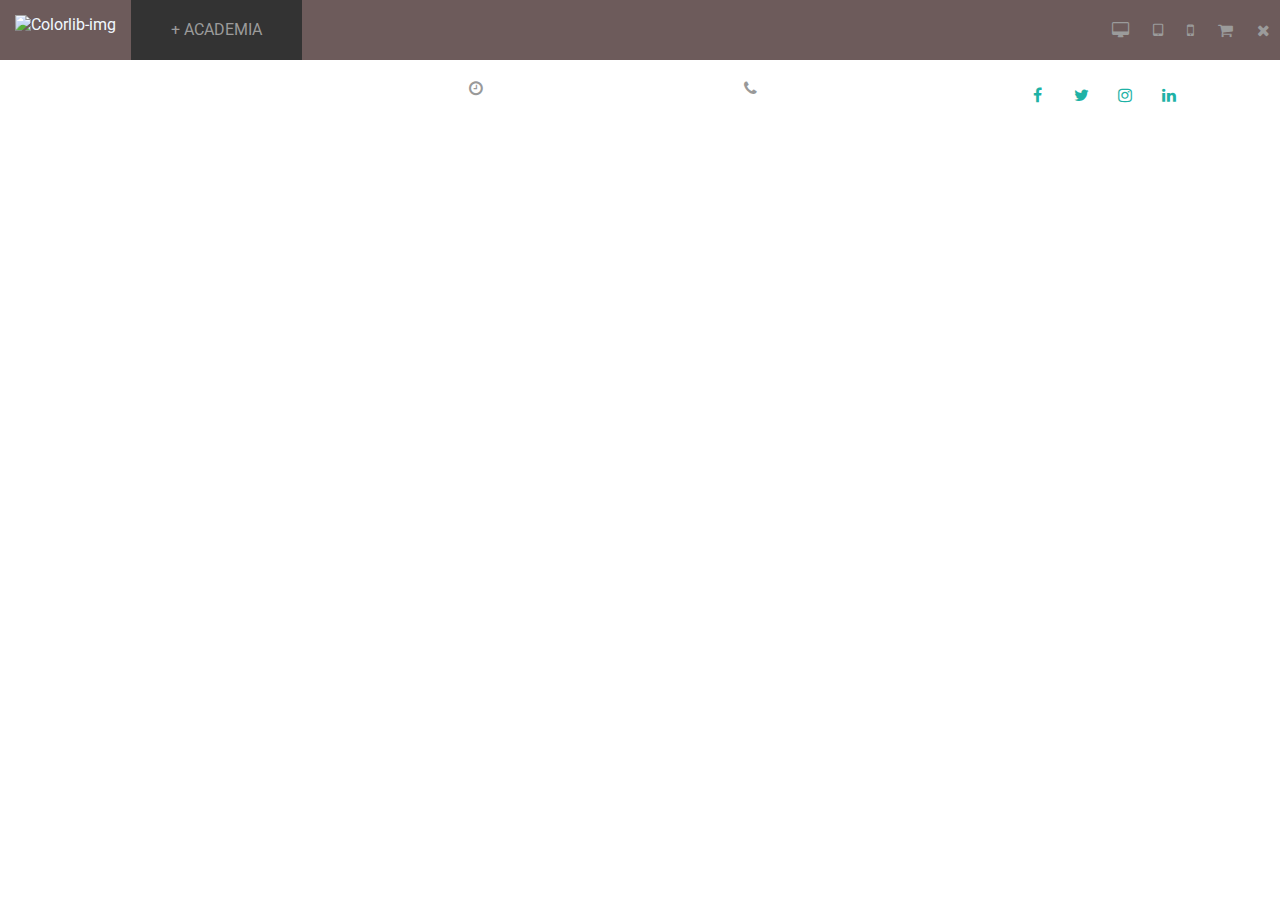
==== academia_website/index.html @ 3067088f "..." ====
<!DOCTYPE html>
<html lang="en">
<head>
    <meta charset="UTF-8">
    <meta name="viewport" content="width=device-width, initial-scale=1.0">
    <title>Academia Website</title>
    <link rel="stylesheet" href="style.css">
    <link rel="stylesheet" href="https://cdnjs.cloudflare.com/ajax/libs/font-awesome/4.7.0/css/font-awesome.min.css">
</head>
<body>
    <nav id="first-navbar">
        <div class="first-tab">
                <img src="https://colorlib.com/wp/wp-content/uploads/sites/2/colorlib-logo-top.png.webp"   height="30px" width="auto"  alt="Colorlib-img">
                <div class="second-tab"> <a href="">+ academia</a></div>
        </div>
        <div class="icons">
            <a href=""><i class="fa fa-desktop"></i></a>
            <a href=""><i class="fa fa-tablet"></i></a>
            <a href=""><i class="fa fa-mobile-phone"></i></a>
            <a href=""><i class="fa fa-shopping-cart"></i></a>
            <a href=""><i class="fa fa-remove"></i></a>
       
        </div>
    </nav>
    <div id="most-parent">
        <div class="child1">
            <p>ACADEMIA</p>    
            <p>ONLINE EDUCATION & LEARNING</p>
        </div>
        <div class="child2">
            
                <li class="fa fa-clock-o"></li>
            
            <div class="time-text">
                <p>Monday - Friday</p>
                <strong>8:00AM-8:00PM</strong>
            </div>
        </div>
        <div class="child3">  
            <li class="fa fa-phone"></li> 
            <div class="time-text">
                <p>Monday - Friday</p>
                <strong>8:00AM-8:00PM</strong>
            </div>
        </div>
        <div class="child4">
            <i class="fa fa-facebook"></i>
                <i class="fa fa-twitter"></i>
                <i class="fa fa-instagram"></i>
                <i class="fa fa-linkedin"></i>
        </div>
    </div>

  
</body>
</html>
---- academia_website/style.css ----
@import url('https://fonts.googleapis.com/css2?family=Poppins:wght@200;300;900&family=Roboto:wght@300&display=swap');
*{
    padding: 0px;
    margin: 0px;
}

body{
    font-family: "Roboto", Arial, sans-serif;
    /* background: #f8f8f8; */
    font-size: 16px;
    font-weight: 400;
    color: #999999;
}

#first-navbar
{
    display: flex;
    background-color: #6d5b5b;
    justify-content: space-between;
}

.first-tab 
{
    display: flex;
}

.first-tab img
{
    margin: 15px;
    color: aliceblue;
}

.second-tab
{
    background:  #333;
    font-size: 16px;
    font-weight: 400;
    line-height: 50px;
    padding: 5px 40px 5px 40px;
    text-transform: uppercase;
}

.second-tab a
{
    color: #9B9B9B;
    text-decoration: none;
}

#first-navbar .icons a i{
  color: #9B9B9B;
  padding: 10px;
}


#first-navbar .icons a i:hover{

    cursor: pointer;
    background-color: greenyellow;
    color: white;
  }
  
#first-navbar
{
    align-items: center;
}

#most-parent
{
    display: flex;
    justify-content: space-around;
    background-image: url("https://preview.colorlib.com/theme/academia/images/bg_1.jpg.webp");
    padding: 20PX;
}


.child1 p:first-child
{
    font-weight: 800;
    font-size: 30px;
}


.child1 p:first-child:hover
{
  
color: rgb(30, 178, 166);
}


.child1
{
    color: white;
    
}

.child2
{
    display: flex;
    
}
/* 
.child2  i
{
    color: #fff;
    font-size: 38px;
    line-height: 1;
} */


.child3
{
    display: flex;
}

/* 
.child3 i
{
    color: #fff;
    font-size: 38px;
    line-height: 1;
} */

.time-text
{
    color: #fff;
    line-height: 1.8;
   
}

.child4 i
{
  height: 30px;
  width: 30px;
  border-radius: 50%;
  color: rgb(30, 178, 166) ;
  background: rgba(255, 255, 255, 0.2);
  text-align: center;   /*vertically center */
  padding-top: 7px;
  margin: 0px 5px;
}
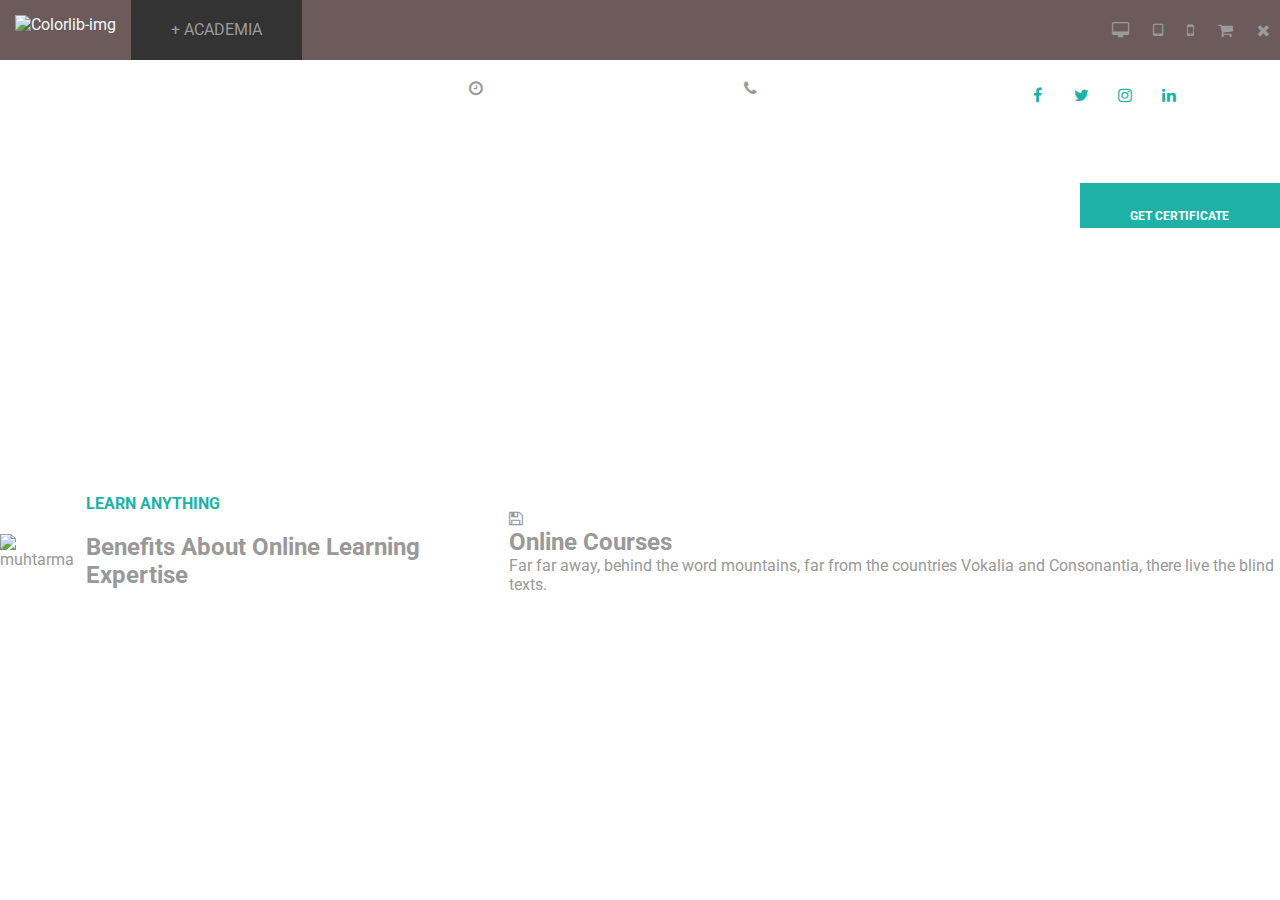
==== commit f53bb206: "....." ====
--- a/academia_website/index.html
+++ b/academia_website/index.html
@@ -8,6 +8,7 @@
     <link rel="stylesheet" href="https://cdnjs.cloudflare.com/ajax/libs/font-awesome/4.7.0/css/font-awesome.min.css">
 </head>
 <body>
+    
     <nav id="first-navbar">
         <div class="first-tab">
                 <img src="https://colorlib.com/wp/wp-content/uploads/sites/2/colorlib-logo-top.png.webp"   height="30px" width="auto"  alt="Colorlib-img">
@@ -22,6 +23,7 @@
        
         </div>
     </nav>
+    <header id="for-bg-image">
     <div id="most-parent">
         <div class="child1">
             <p>ACADEMIA</p>    
@@ -51,6 +53,49 @@
         </div>
     </div>
 
+    <nav id="main-navbar">
+        <i>Home</i>
+        <i>All courses</i>
+        <i>About</i>
+        <i>Team</i>
+        <i>Pricing</i>
+        <i>journal</i>
+        <i>Contact</i>
+         <div class="get-started-button">
+            <h5>GET CERTIFICATE</h5>
+         </div>
+    </nav>
+
+    <div class="hero-section">
+       <span> WELCOME TO ACADEMIA</span>
+       <h1>Best Online Education Expertise</h1>
+       <p>Far far away, behind the word mountains, far from the countries Vokalia and Consonantia, there live the blind texts.</p>
+    </div>
+</header>
+<main id="main-section">
+    <div class="image">
+       <img src="	https://preview.colorlib.com/theme/academia/images/about.jpg" width="100%" height="550px"  alt="muhtarma">
+    </div>
+    <div id="content">
+      <div>
+      <span class="subheading">
+        LEARN ANYTHING
+      </span>
+      <h2 class="mb-2">
+        Benefits About Online Learning Expertise
+      </h2>
+      </div>
+      </div>
+         <div class="icon">
+         <li class="fa fa-floppy-o"></li>
+         <div class="text">
+         <h2>Online Courses</h2>
+         <p>Far far away, behind the word mountains, far from the countries Vokalia and Consonantia, there live the blind texts.</p>
+      </div>
+    </div>
+</main>
+
+
   
 </body>
 </html>--- a/academia_website/style.css
+++ b/academia_website/style.css
@@ -3,13 +3,14 @@
 *{
     padding: 0px;
     margin: 0px;
+    box-sizing: border-box;
 }
 
 body{
     font-family: "Roboto", Arial, sans-serif;
     /* background: #f8f8f8; */
     font-size: 16px;
-    font-weight: 400;
+    /* font-weight: 400; */
     color: #999999;
 }
 
@@ -39,6 +40,7 @@
     line-height: 50px;
     padding: 5px 40px 5px 40px;
     text-transform: uppercase;
+    font-family: "Roboto", Arial, sans-serif;
 }
 
 .second-tab a
@@ -65,12 +67,17 @@
     align-items: center;
 }
 
+#for-bg-image
+{
+    background-image: url("https://preview.colorlib.com/theme/academia/images/bg_1.jpg.webp");
+}
+
 #most-parent
 {
     display: flex;
     justify-content: space-around;
-    background-image: url("https://preview.colorlib.com/theme/academia/images/bg_1.jpg.webp");
     padding: 20PX;
+    font-family: "Roboto", Arial, sans-serif;
 }
 
 
@@ -83,8 +90,7 @@
 
 .child1 p:first-child:hover
 {
-  
-color: rgb(30, 178, 166);
+   color: rgb(30, 178, 166);
 }
 
 
@@ -113,13 +119,13 @@
     display: flex;
 }
 
-/* 
-.child3 i
-{
-    color: #fff;
-    font-size: 38px;
+
+#most-parent .child3 i
+{
+    color: #fff;
+    font-size: 100px;
     line-height: 1;
-} */
+}
 
 .time-text
 {
@@ -140,3 +146,103 @@
   margin: 0px 5px;
 }
 
+#main-navbar
+{
+    padding: 25px 0px 0px 15px;
+    display: flex;
+    /* padding-top: 25px; */
+    background: rgba(255, 255, 255, 0.2);
+    height: 70px;
+    justify-content: space-between;
+    text-align: center;
+    color: #fff;
+    font-family: "Roboto", Arial, sans-serif; 
+    font-size: 15px;
+    font-weight: 500;  
+}
+
+#main-navbar i:hover
+{
+    color:   rgb(30, 178, 166);
+}
+
+.get-started-button
+{
+    width: 200px;
+    background-color:  rgb(30, 178, 166);
+    padding-top: 25px;
+   
+}
+
+.hero-section
+{
+    padding: 90px 300px 90px 30px;
+}
+
+.hero-section span
+{
+    text-transform: uppercase;
+    font-weight: 700;
+    color: rgba(255, 255, 255, 0.7);
+    font-size: 14px;
+    display: inline-block;
+    letter-spacing: 2px;
+    /* margin-bottom: 5px; */
+    position: relative;
+    z-index: 0;
+}
+
+.hero-section h1
+{
+    font-weight: 600;
+    color: #fff;
+    font-size: 40px;
+    line-height: 1.2;
+}
+
+.hero-section p
+{
+    color: #fff;
+}
+
+#main-section
+{
+    display: flex;
+    justify-content: space-between;
+    align-items: center;
+}
+
+#main-section .image
+{
+    background-size: cover;
+    background-repeat: no-repeat;
+    background-position: center center;
+   
+}
+
+ 
+#main-section .subheading
+{
+   
+    font-size: 16px;
+    margin-bottom: 5px;
+    color: #1eb2a6;
+    font-weight: 700;
+    text-transform: uppercase;
+} 
+
+.mb-2 
+{
+    
+    font-size: 1.5em;
+    margin-block-start: 0.83em;
+    margin-block-end: 0.83em;
+    /* margin-inline-start: 0px;
+    margin-inline-end: 0px; */
+    font-weight: bold;
+}
+
+#content
+{
+    flex-direction: column;
+}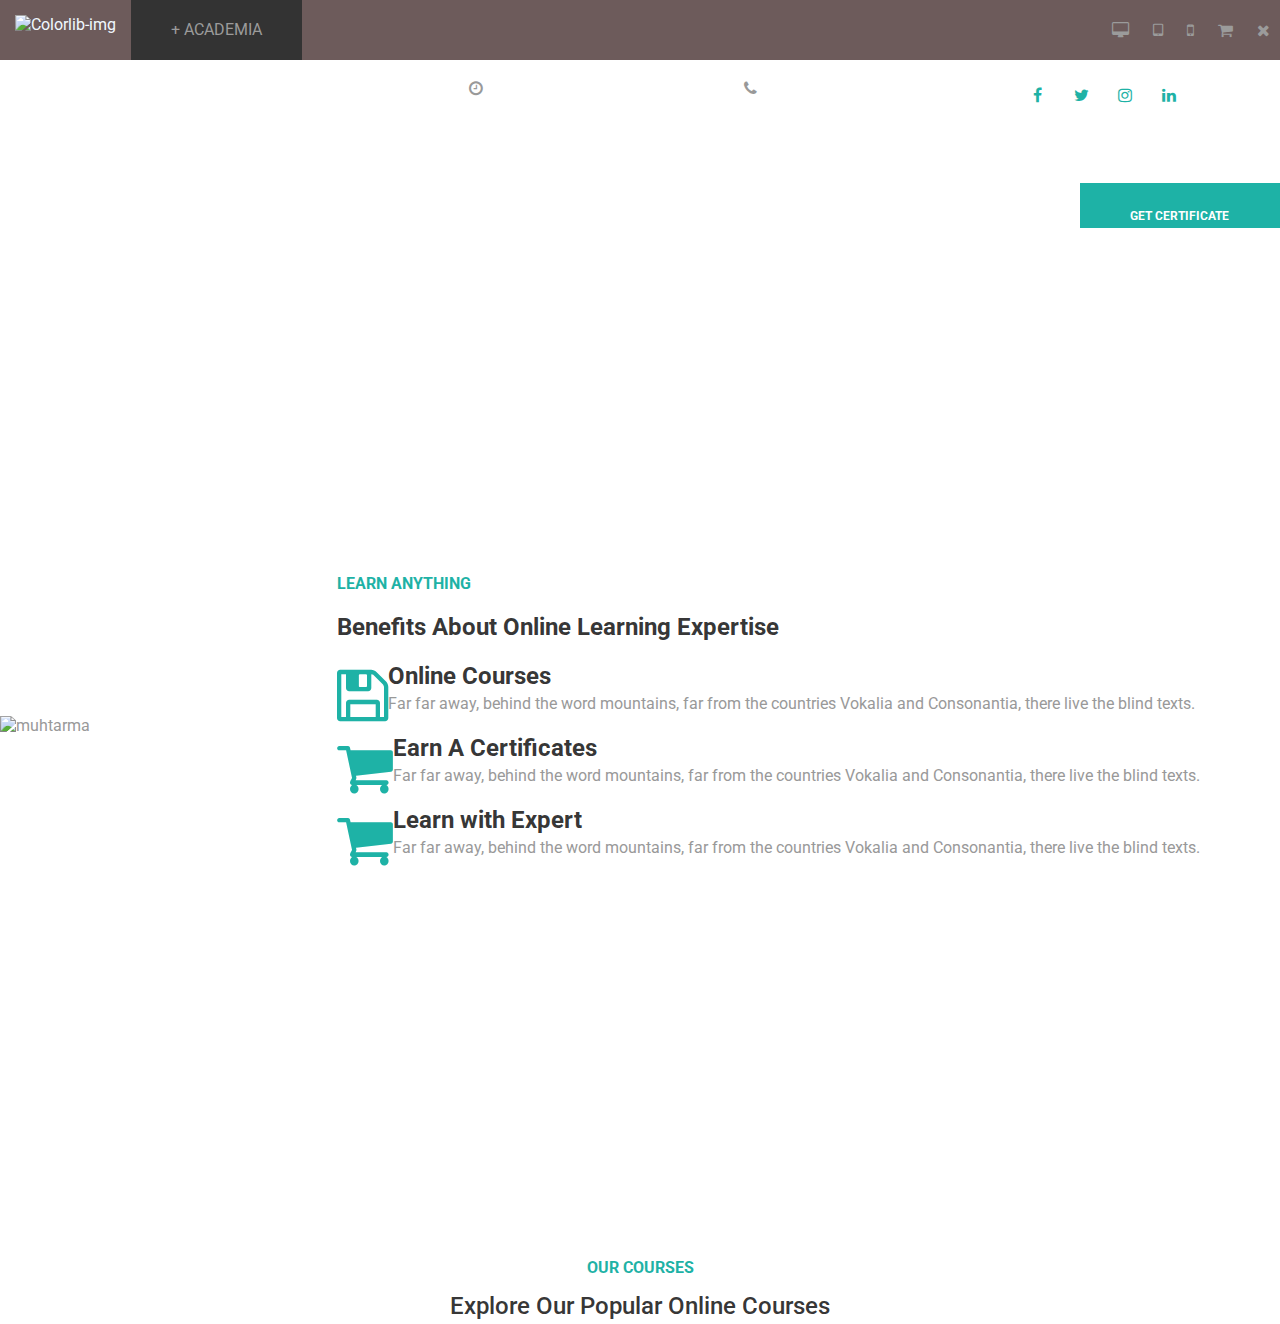
==== commit 7f8db9c1: "...." ====
--- a/academia_website/index.html
+++ b/academia_website/index.html
@@ -1,5 +1,6 @@
 <!DOCTYPE html>
 <html lang="en">
+
 <head>
     <meta charset="UTF-8">
     <meta name="viewport" content="width=device-width, initial-scale=1.0">
@@ -7,12 +8,14 @@
     <link rel="stylesheet" href="style.css">
     <link rel="stylesheet" href="https://cdnjs.cloudflare.com/ajax/libs/font-awesome/4.7.0/css/font-awesome.min.css">
 </head>
+
 <body>
-    
+
     <nav id="first-navbar">
         <div class="first-tab">
-                <img src="https://colorlib.com/wp/wp-content/uploads/sites/2/colorlib-logo-top.png.webp"   height="30px" width="auto"  alt="Colorlib-img">
-                <div class="second-tab"> <a href="">+ academia</a></div>
+            <img src="https://colorlib.com/wp/wp-content/uploads/sites/2/colorlib-logo-top.png.webp" height="30px"
+                width="auto" alt="Colorlib-img">
+            <div class="second-tab"> <a href="">+ academia</a></div>
         </div>
         <div class="icons">
             <a href=""><i class="fa fa-desktop"></i></a>
@@ -20,82 +23,161 @@
             <a href=""><i class="fa fa-mobile-phone"></i></a>
             <a href=""><i class="fa fa-shopping-cart"></i></a>
             <a href=""><i class="fa fa-remove"></i></a>
-       
+
         </div>
     </nav>
     <header id="for-bg-image">
-    <div id="most-parent">
-        <div class="child1">
-            <p>ACADEMIA</p>    
-            <p>ONLINE EDUCATION & LEARNING</p>
-        </div>
-        <div class="child2">
-            
+        <div id="most-parent">
+            <div class="child1">
+                <p>ACADEMIA</p>
+                <p>ONLINE EDUCATION & LEARNING</p>
+            </div>
+            <div class="child2">
+
                 <li class="fa fa-clock-o"></li>
-            
-            <div class="time-text">
-                <p>Monday - Friday</p>
-                <strong>8:00AM-8:00PM</strong>
+
+                <div class="time-text">
+                    <p>Monday - Friday</p>
+                    <strong>8:00AM-8:00PM</strong>
+                </div>
             </div>
-        </div>
-        <div class="child3">  
-            <li class="fa fa-phone"></li> 
-            <div class="time-text">
-                <p>Monday - Friday</p>
-                <strong>8:00AM-8:00PM</strong>
+            <div class="child3">
+                <li class="fa fa-phone"></li>
+                <div class="time-text">
+                    <p>Monday - Friday</p>
+                    <strong>8:00AM-8:00PM</strong>
+                </div>
             </div>
-        </div>
-        <div class="child4">
-            <i class="fa fa-facebook"></i>
+            <div class="child4">
+                <i class="fa fa-facebook"></i>
                 <i class="fa fa-twitter"></i>
                 <i class="fa fa-instagram"></i>
                 <i class="fa fa-linkedin"></i>
+            </div>
         </div>
+
+        <nav id="main-navbar">
+            <i>Home</i>
+            <i>All courses</i>
+            <i>About</i>
+            <i>Team</i>
+            <i>Pricing</i>
+            <i>journal</i>
+            <i>Contact</i>
+            <div class="get-started-button">
+                <h5>GET CERTIFICATE</h5>
+            </div>
+        </nav>
+
+        <div class="hero-section">
+            <span> WELCOME TO ACADEMIA</span>
+            <h1>Best Online Education Expertise</h1>
+            <p>Far far away, behind the word mountains, far from the countries Vokalia and Consonantia, there live the
+                blind texts.</p>
+        </div>
+    </header>
+    <main id="main-section">
+        <div class="image">
+            <img src="	https://preview.colorlib.com/theme/academia/images/about.jpg" width="100%" height="550px"
+                alt="muhtarma">
+        </div>
+        <div class="content">
+            <div>
+                <span class="subheading">
+                    LEARN ANYTHING
+                </span>
+                <h2 class="mb-2">
+                    Benefits About Online Learning Expertise
+                </h2>
+            </div>
+
+            <div class="Container1">
+
+                <li class="fa fa-floppy-o"></li>
+                <div class="text">
+                    <h2 class="heading">Online Courses</h2>
+                    <p class="mb-0">Far far away, behind the word mountains, far from the countries Vokalia and
+                        Consonantia,
+                        there live the blind texts.</p>
+                </div>
+
+            </div>
+
+            <div class="Container1">
+
+                <li class="fa fa-shopping-cart"></li>
+                <div class="text">
+                    <h2 class="heading">Earn A Certificates</h2>
+                    <p class="mb-0">Far far away, behind the word mountains, far from the countries Vokalia and
+                        Consonantia,
+                        there live the blind texts.</p>
+                </div>
+
+            </div>
+
+            <div class="Container1">
+
+                <li class="fa fa-shopping-cart"></li>
+                <div class="text">
+                    <h2 class="heading">Learn with Expert</h2>
+                    <p class="mb-0">Far far away, behind the word mountains, far from the countries Vokalia and
+                        Consonantia,
+                        there live the blind texts.</p>
+                </div>
+
+            </div>
+
+        </div>
+    </main>
+
+    <section id="bg-img">
+        <div class="overlay">
+            <div class="container">
+                <div class="row">
+                    <li class="fa fa-instagram"></li>
+                    <div class="text">
+                        <h2 class="number"><span>3000</span></h2>
+                        <span>SUCCESS STORIES</span>
+                    </div>
+                </div>
+                <div class="row">
+                    <li class="fa fa-instagram"></li>
+                    <div class="text">
+                        <h2 class="number"><span>320</span></h2>
+                        <span>TRUSTED TUTORS
+                        </span>
+                    </div>
+                </div>
+           </div>
+           <div class="container">
+            <div class="row">
+                <li class="fa fa-instagram"></li>
+                <div class="text">
+                    <h2 class="number"><span>1,000</span></h2>
+                    <span>SCHEDULES</span>
+                </div>
+            </div>
+            <div class="row">
+                <li class="fa fa-instagram"></li>
+                <div class="text">
+                    <h2 class="number"><span>587</span></h2>
+                    <span>COURSES</span>
+                </div>
+            </div>
+       </div>
+
+        </div>
+        
+    </section>
+
+    <div id="col">
+        <span class="subheading">
+            OUR COURSES
+        </span>
+        <h2 class="mb-5">Explore Our Popular Online Courses</h2>
     </div>
 
-    <nav id="main-navbar">
-        <i>Home</i>
-        <i>All courses</i>
-        <i>About</i>
-        <i>Team</i>
-        <i>Pricing</i>
-        <i>journal</i>
-        <i>Contact</i>
-         <div class="get-started-button">
-            <h5>GET CERTIFICATE</h5>
-         </div>
-    </nav>
 
-    <div class="hero-section">
-       <span> WELCOME TO ACADEMIA</span>
-       <h1>Best Online Education Expertise</h1>
-       <p>Far far away, behind the word mountains, far from the countries Vokalia and Consonantia, there live the blind texts.</p>
-    </div>
-</header>
-<main id="main-section">
-    <div class="image">
-       <img src="	https://preview.colorlib.com/theme/academia/images/about.jpg" width="100%" height="550px"  alt="muhtarma">
-    </div>
-    <div id="content">
-      <div>
-      <span class="subheading">
-        LEARN ANYTHING
-      </span>
-      <h2 class="mb-2">
-        Benefits About Online Learning Expertise
-      </h2>
-      </div>
-      </div>
-         <div class="icon">
-         <li class="fa fa-floppy-o"></li>
-         <div class="text">
-         <h2>Online Courses</h2>
-         <p>Far far away, behind the word mountains, far from the countries Vokalia and Consonantia, there live the blind texts.</p>
-      </div>
-    </div>
-</main>
+</body>
 
-
-  
-</body>
 </html>--- a/academia_website/style.css
+++ b/academia_website/style.css
@@ -220,6 +220,11 @@
    
 }
 
+.content
+{
+    padding: 80px;
+}
+
  
 #main-section .subheading
 {
@@ -233,8 +238,8 @@
 
 .mb-2 
 {
-    
     font-size: 1.5em;
+    color: rgba(0, 0, 0, 0.8);
     margin-block-start: 0.83em;
     margin-block-end: 0.83em;
     /* margin-inline-start: 0px;
@@ -242,7 +247,117 @@
     font-weight: bold;
 }
 
-#content
-{
-    flex-direction: column;
+
+.Container1 .text .heading{
+    line-height: 1.4;
+    color: rgba(0, 0, 0, 0.8);
+}
+/* 
+.Container1 .text .mb-0
+{
+    font-family: "Roboto", Arial, sans-serif;
+    background: #f8f8f8;
+    font-size: 16px;
+    line-height: 1.8;
+    font-weight: 400;
+    color: #999999;
+
+} */
+.Container1 li
+{
+    font-size: 60px;
+    line-height: 1.2;
+    color: #1eb2a6;
+}
+
+
+.Container1:hover{
+    background-color: #1eb2a6;
+    color:  #fff;
+}
+
+.Container1
+{
+    display: flex;
+}
+
+#bg-img{
+    background-image: url("https://preview.colorlib.com/theme/academia/images/bg_3.jpg.webp");
+    background-size: cover;
+    background-repeat: no-repeat;
+    background-position: center center;
+}
+
+
+.container
+{
+    display: flex;
+    justify-content: space-evenly;
+    align-items: center;
+    width: 100%;
+    flex-wrap: wrap;
+    /* padding-right: var(--bs-gutter-x, 0.75rem);
+    padding-left: var(--bs-gutter-x, 0.75rem);  */
+    /* margin-right: auto;
+    margin-left: auto;
+    padding: 100px 0%; */
+}
+
+.row
+{
+    display: flex;
+    padding: 40px 0px;
+}
+
+.row li{
+    font-size: 60px;
+    line-height: 1;
+    color: #fff;
+}
+
+.row .text
+{
+    padding-left: 20px;
+}
+
+.row .text .number
+{
+    font-size: 40px;
+    font-weight: 700;
+    color: #fff;
+    line-height: 1;
+    margin-bottom: 5px;
+}
+
+.row .text span
+{
+    color: rgba(255, 255, 255, 0.9);
+    text-transform: uppercase;
+    font-weight: 900;
+}
+
+#col
+{
+    text-align: center;
+}
+
+#col .subheading{
+    font-size: 16px;
+    display: block;
+    margin-bottom: 5px;
+    color: #1eb2a6;
+    font-weight: 700;
+    text-transform: uppercase;
+
+    margin-block-start: 0.83em;
+    margin-block-end: 0.83em;
+    margin-inline-start: 0px;
+    margin-inline-end: 0px;
+}
+
+#col .mb-5
+{
+    font-weight: 500;
+    line-height: 1.4;
+    color: rgba(0, 0, 0, 0.8);
 }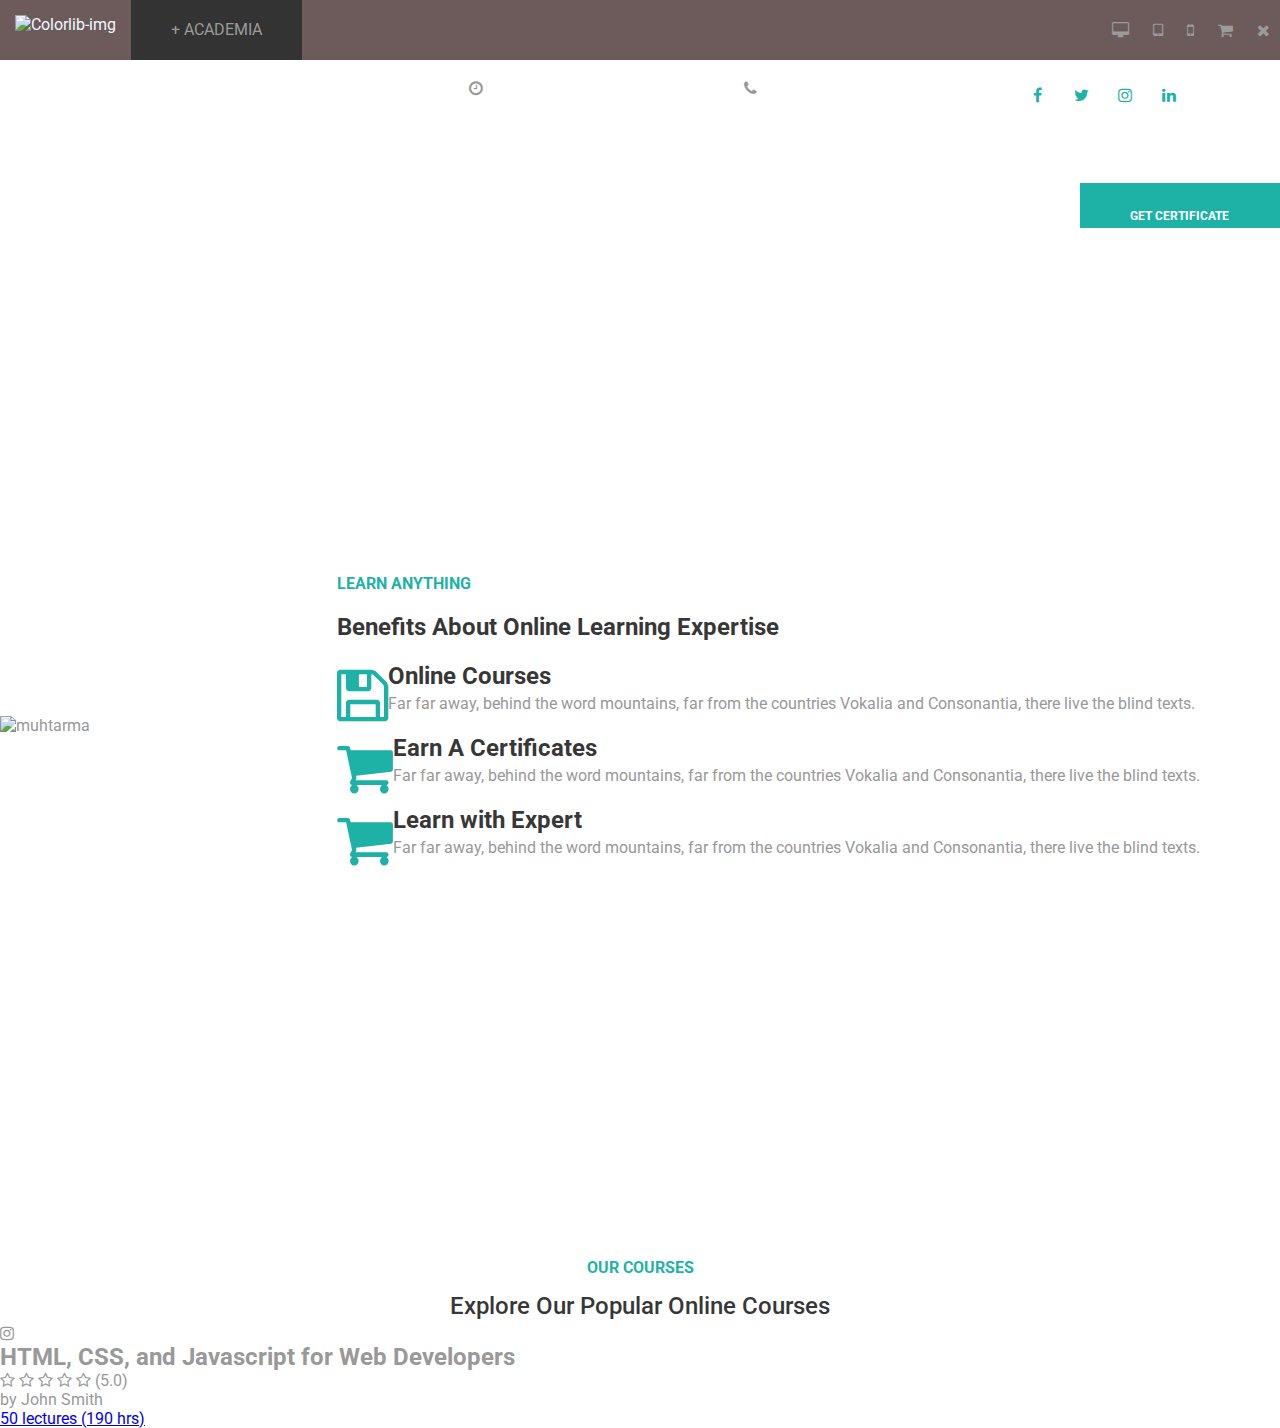
==== commit ebe1be4a: "..." ====
--- a/academia_website/index.html
+++ b/academia_website/index.html
@@ -176,7 +176,35 @@
         </span>
         <h2 class="mb-5">Explore Our Popular Online Courses</h2>
     </div>
-
+    
+    <div id="course">
+        <div class="d-flex">
+            <div class="icon">
+                <i class="fa fa-instagram"></i>
+            </div>
+            <div class="text">
+                <h2>
+                    HTML, CSS, and Javascript for Web Developers
+                </h2>
+                <p class="rate">
+                    <li class="fa fa-star-o"></li>
+                    <li class="fa fa-star-o"></li>
+                    <li class="fa fa-star-o"></li>
+                    <li class="fa fa-star-o"></li>
+                    <li class="fa fa-star-o"></li>
+                    <span>(5.0)</span>
+                </p>
+                <div class="for-img">
+                    <div class="bg-img1" style="background-image: url(	https://preview.colorlib.com/theme/academia/images/author-1.jpg);">
+                    </div>
+                    <span class="author">by John Smith</span>
+                </div>
+                <p class="lec">
+                    <a href="#">50 lectures (190 hrs)</a>
+                </p>
+            </div>
+        </div>
+    </div>
 
 </body>
 
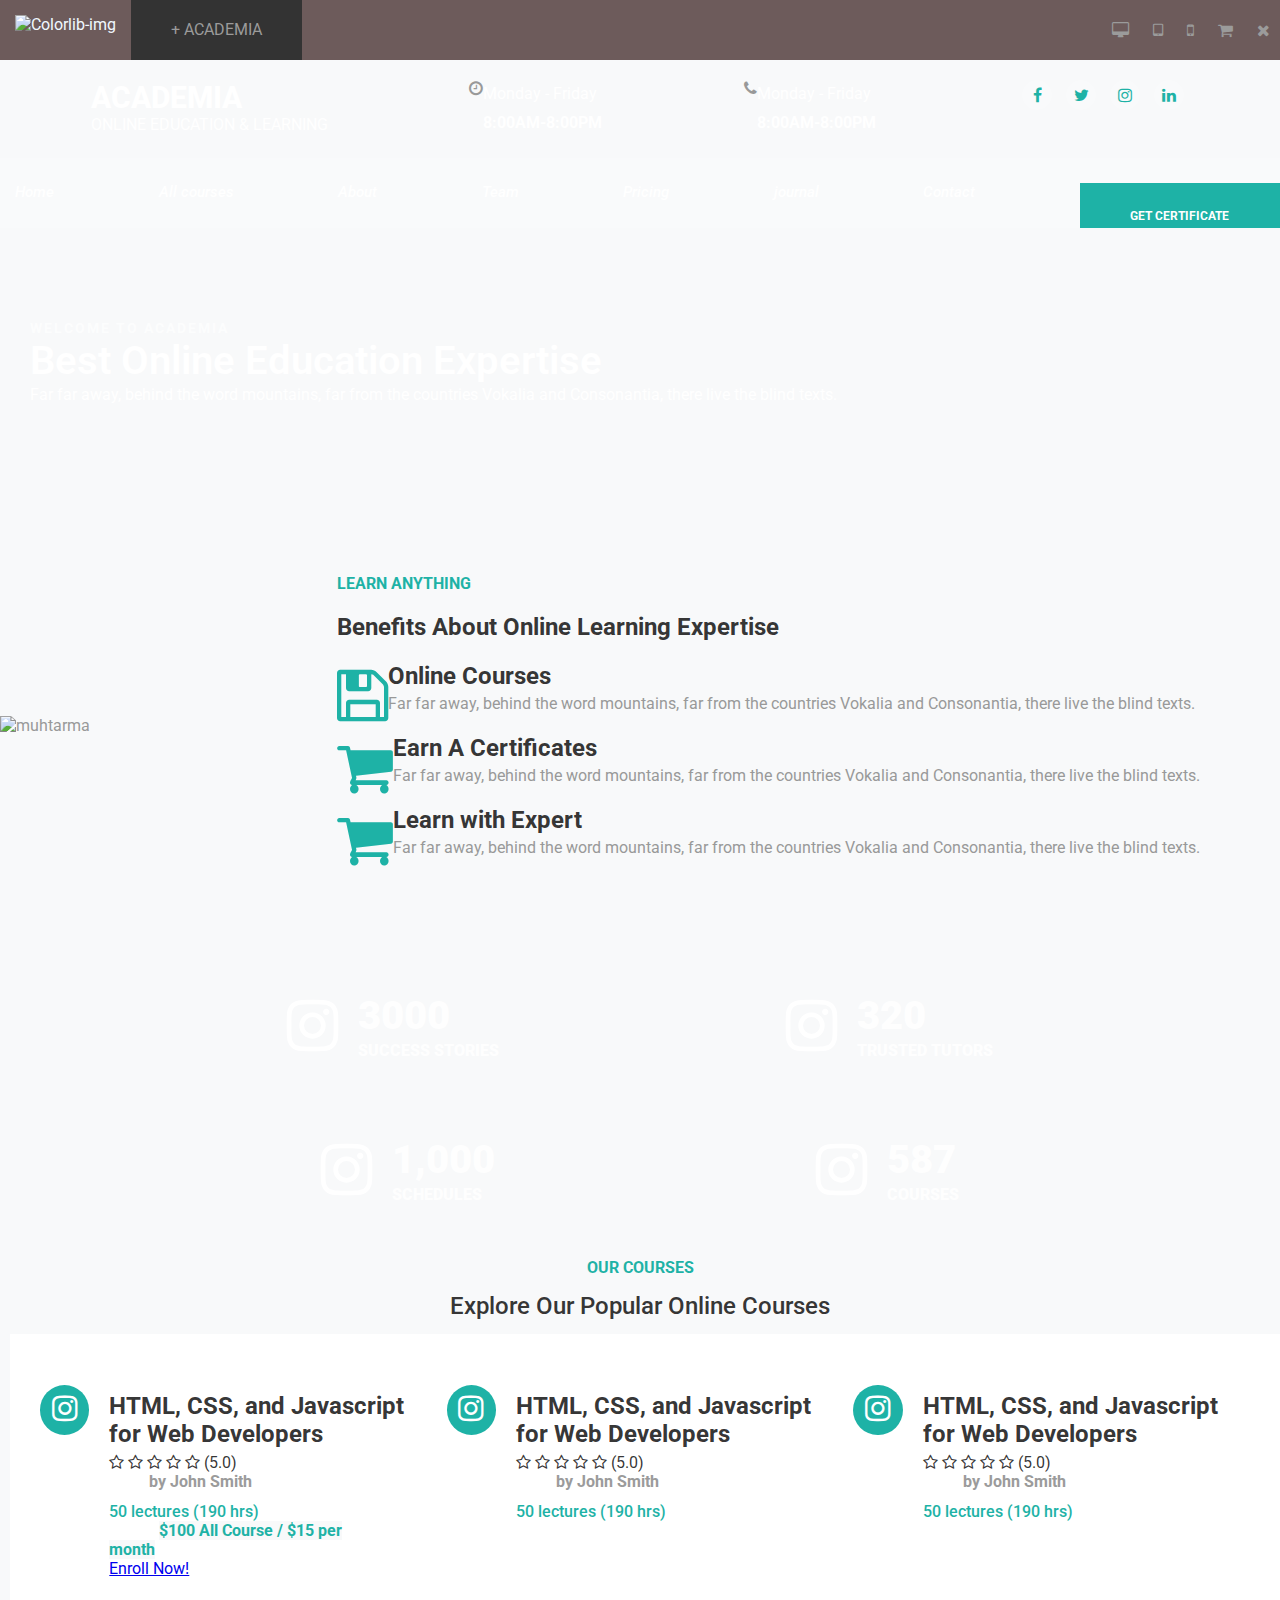
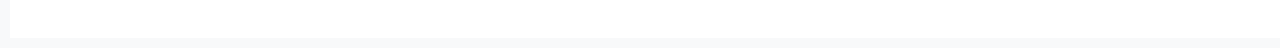
==== commit 8b93a48a: "...." ====
--- a/academia_website/index.html
+++ b/academia_website/index.html
@@ -148,26 +148,26 @@
                         </span>
                     </div>
                 </div>
-           </div>
-           <div class="container">
-            <div class="row">
-                <li class="fa fa-instagram"></li>
-                <div class="text">
-                    <h2 class="number"><span>1,000</span></h2>
-                    <span>SCHEDULES</span>
-                </div>
-            </div>
-            <div class="row">
-                <li class="fa fa-instagram"></li>
-                <div class="text">
-                    <h2 class="number"><span>587</span></h2>
-                    <span>COURSES</span>
-                </div>
-            </div>
-       </div>
-
-        </div>
-        
+            </div>
+            <div class="container">
+                <div class="row">
+                    <li class="fa fa-instagram"></li>
+                    <div class="text">
+                        <h2 class="number"><span>1,000</span></h2>
+                        <span>SCHEDULES</span>
+                    </div>
+                </div>
+                <div class="row">
+                    <li class="fa fa-instagram"></li>
+                    <div class="text">
+                        <h2 class="number"><span>587</span></h2>
+                        <span>COURSES</span>
+                    </div>
+                </div>
+            </div>
+
+        </div>
+
     </section>
 
     <div id="col">
@@ -176,9 +176,9 @@
         </span>
         <h2 class="mb-5">Explore Our Popular Online Courses</h2>
     </div>
-    
+
     <div id="course">
-        <div class="d-flex">
+        <div class="a-flex">
             <div class="icon">
                 <i class="fa fa-instagram"></i>
             </div>
@@ -195,15 +195,86 @@
                     <span>(5.0)</span>
                 </p>
                 <div class="for-img">
-                    <div class="bg-img1" style="background-image: url(	https://preview.colorlib.com/theme/academia/images/author-1.jpg);">
+                    <div class="bg-img1">
+                        
                     </div>
                     <span class="author">by John Smith</span>
                 </div>
                 <p class="lec">
                     <a href="#">50 lectures (190 hrs)</a>
                 </p>
-            </div>
-        </div>
+                <div class="text-center1">
+                    <p class="course-price">
+                        <span>
+                            $100 All Course /  $15 per month
+                        </span>
+                    </p>
+                </div>
+                <div class="text-center">
+                    <a href="#">
+                        Enroll Now!
+                    </a>
+                </div>
+            </div>
+        </div>
+
+        <div class="a-flex">
+            <div class="icon">
+                <i class="fa fa-instagram"></i>
+            </div>
+            <div class="text">
+                <h2>
+                    HTML, CSS, and Javascript for Web Developers
+                </h2>
+                <p class="rate">
+                    <li class="fa fa-star-o"></li>
+                    <li class="fa fa-star-o"></li>
+                    <li class="fa fa-star-o"></li>
+                    <li class="fa fa-star-o"></li>
+                    <li class="fa fa-star-o"></li>
+                    <span>(5.0)</span>
+                </p>
+                <div class="for-img">
+                    <div class="bg-img1"
+                        style="background-image: url(	https://preview.colorlib.com/theme/academia/images/author-1.jpg);">
+                    </div>
+                    <span class="author">by John Smith</span>
+                </div>
+                <p class="lec">
+                    <a href="#">50 lectures (190 hrs)</a>
+                </p>
+            </div>
+        </div>
+
+        <div class="a-flex">
+            <div class="icon">
+                <i class="fa fa-instagram"></i>
+            </div>
+            <div class="text">
+                <h2>
+                    HTML, CSS, and Javascript for Web Developers
+                </h2>
+                <p class="rate">
+                    <li class="fa fa-star-o"></li>
+                    <li class="fa fa-star-o"></li>
+                    <li class="fa fa-star-o"></li>
+                    <li class="fa fa-star-o"></li>
+                    <li class="fa fa-star-o"></li>
+                    <span>(5.0)</span>
+                </p>
+                <div class="for-img">
+                    <div class="bg-img1"
+                        style="background-image: url(	https://preview.colorlib.com/theme/academia/images/author-1.jpg);">
+                    </div>
+                    <span class="author">by John Smith</span>
+                </div>
+                <p class="lec">
+                    <a href="#">50 lectures (190 hrs)</a>
+                </p>
+            </div>
+        </div>
+        
+        
     </div>
 
 </body>
--- a/academia_website/style.css
+++ b/academia_website/style.css
@@ -12,6 +12,7 @@
     font-size: 16px;
     /* font-weight: 400; */
     color: #999999;
+    background-color: #f8f9fa;
 }
 
 #first-navbar
@@ -360,4 +361,96 @@
     font-weight: 500;
     line-height: 1.4;
     color: rgba(0, 0, 0, 0.8);
-}+}
+
+#course
+{ 
+    display: flex;
+    width: 100%;
+    background: #fff;
+    padding: 30px 30px 40px 30px;
+    margin: 10px;
+    /* flex-wrap: wrap; */
+    justify-content: space-between;
+}
+
+.a-flex
+{
+    display: flex;
+    padding-top: 8px;
+}
+
+.a-flex .text{
+    padding: 20px;
+    color: rgba(0, 0, 0, 0.8);
+}
+.icon
+{
+    font-size: 30px;
+    color: #fff;
+    width: 80px; 
+    height: 50px;
+    border-radius: 50%;
+    background: #1eb2a6;
+    text-align: center; 
+    /* justify-content: center; */
+    padding-top: 6px;
+    margin-top: 13px;
+}
+
+.a-flex .text .rate{
+margin-bottom: 5px;
+/* color: #1eb2a6;
+ont-size: 14px; */
+}
+/* 
+.rate{
+    color: blue;
+} */
+/* 
+.a-flex .text .rate span{
+
+    background-color: #1eb2a6;
+} */
+
+.for-img
+{
+    display: flex;
+}
+
+.lec
+{
+    font-weight: 500;
+    font-style: 13px;
+}
+
+
+.lec a{
+    color:  #1eb2a6;
+    text-decoration: none;
+    font-weight: 500;
+}
+.for-img .bg-img1
+{
+   background-image: url("https://preview.colorlib.com/theme/academia/images/author-1.jpg");
+   width: 30px;
+    height: 30px;
+    border-radius: 50%;
+}
+
+.author
+{
+    font-weight: 700;
+    color: #9B9B9B;
+    padding-left: 10px;
+}
+
+.text-center1 .course-price span
+{
+   margin: 50px;
+    background-color: #f8f9fa;
+    color: #1eb2a6;
+    font-weight: bold;
+    align-items: center;
+}
+
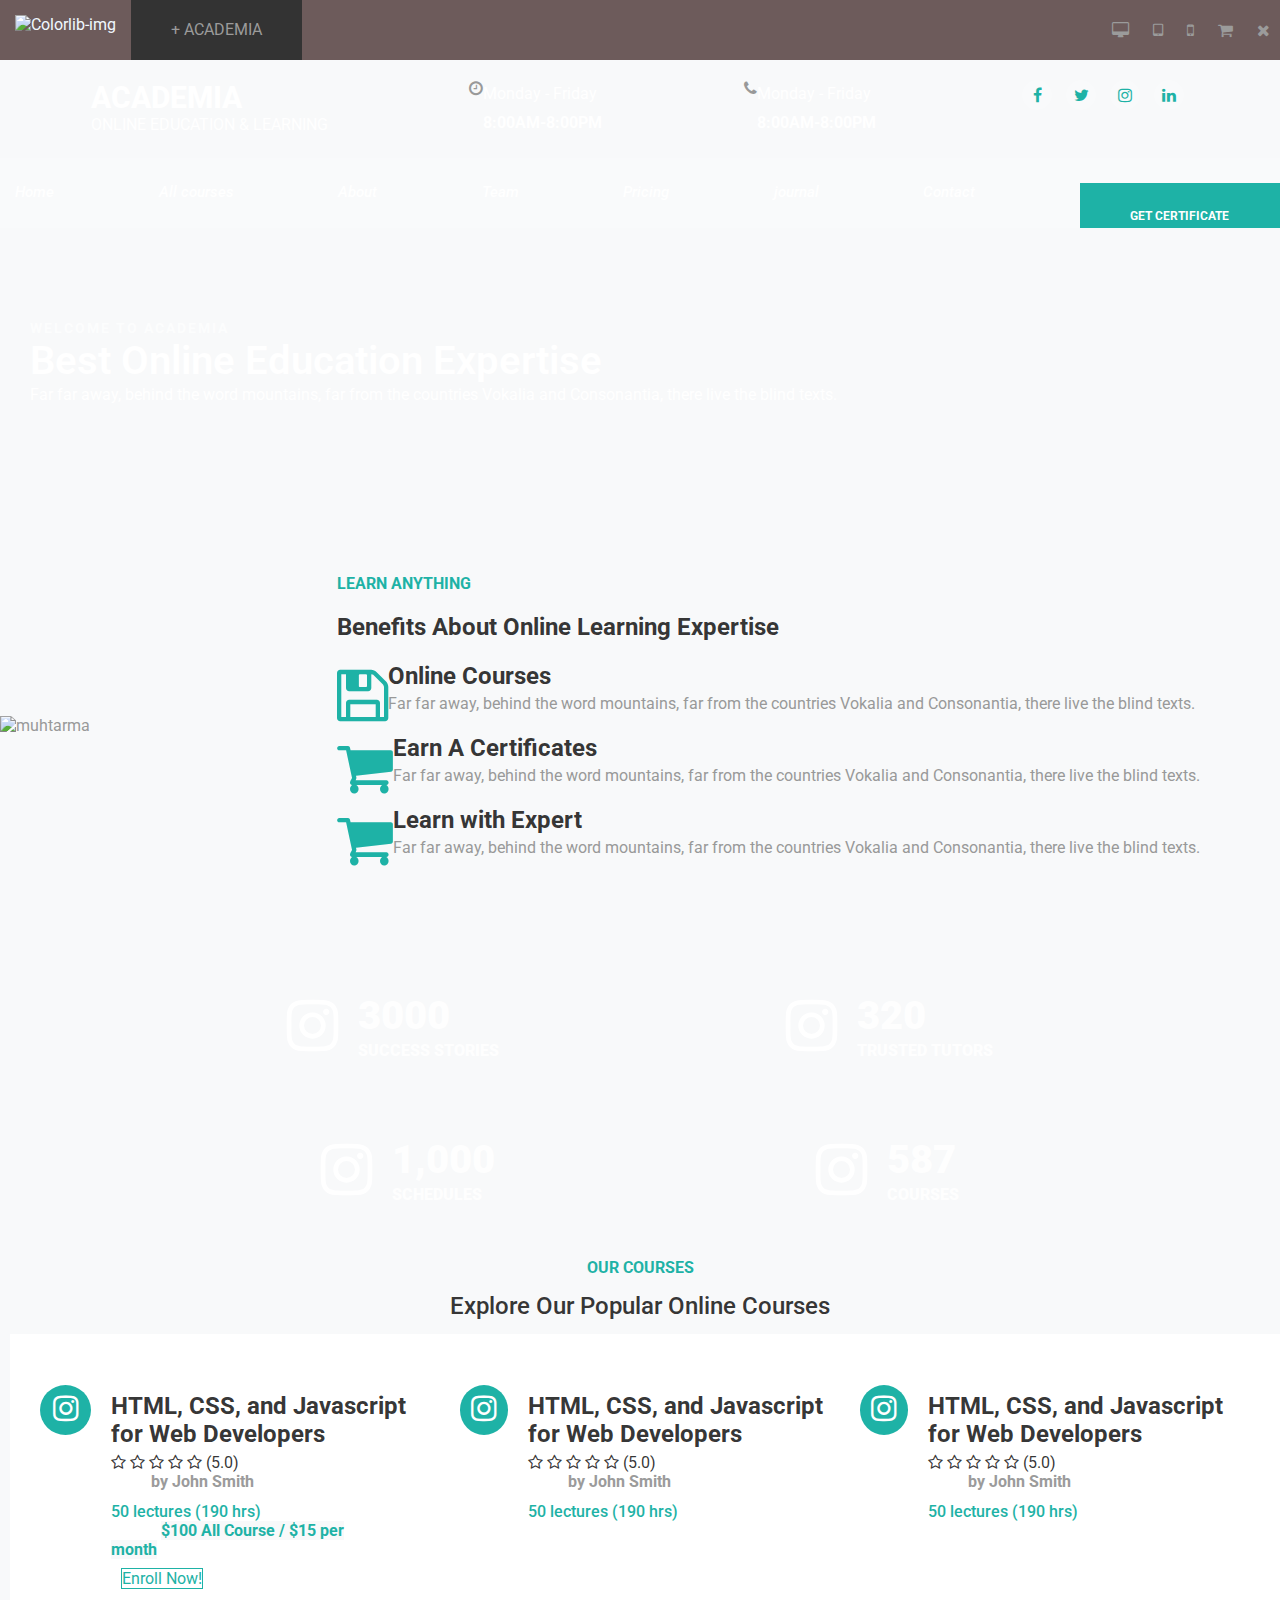
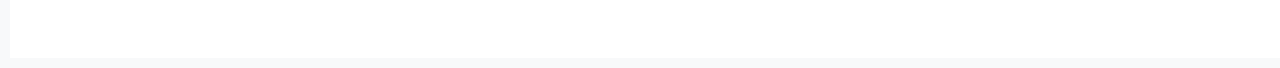
==== commit 7c143859: ",n" ====
--- a/academia_website/index.html
+++ b/academia_website/index.html
@@ -210,7 +210,7 @@
                         </span>
                     </p>
                 </div>
-                <div class="text-center">
+                <div class="custom-button">
                     <a href="#">
                         Enroll Now!
                     </a>
--- a/academia_website/style.css
+++ b/academia_website/style.css
@@ -451,6 +451,21 @@
     background-color: #f8f9fa;
     color: #1eb2a6;
     font-weight: bold;
-    align-items: center;
-}
-
+    
+}
+
+.custom-button{
+    width: 300px;
+    padding: 10px;
+    justify-content: center;
+}
+
+.custom-button a
+{
+    border: 1px solid #1eb2a6 !important;
+    background: transparent !important;
+    color: #1eb2a6 !important;
+    text-decoration: none;
+    
+
+}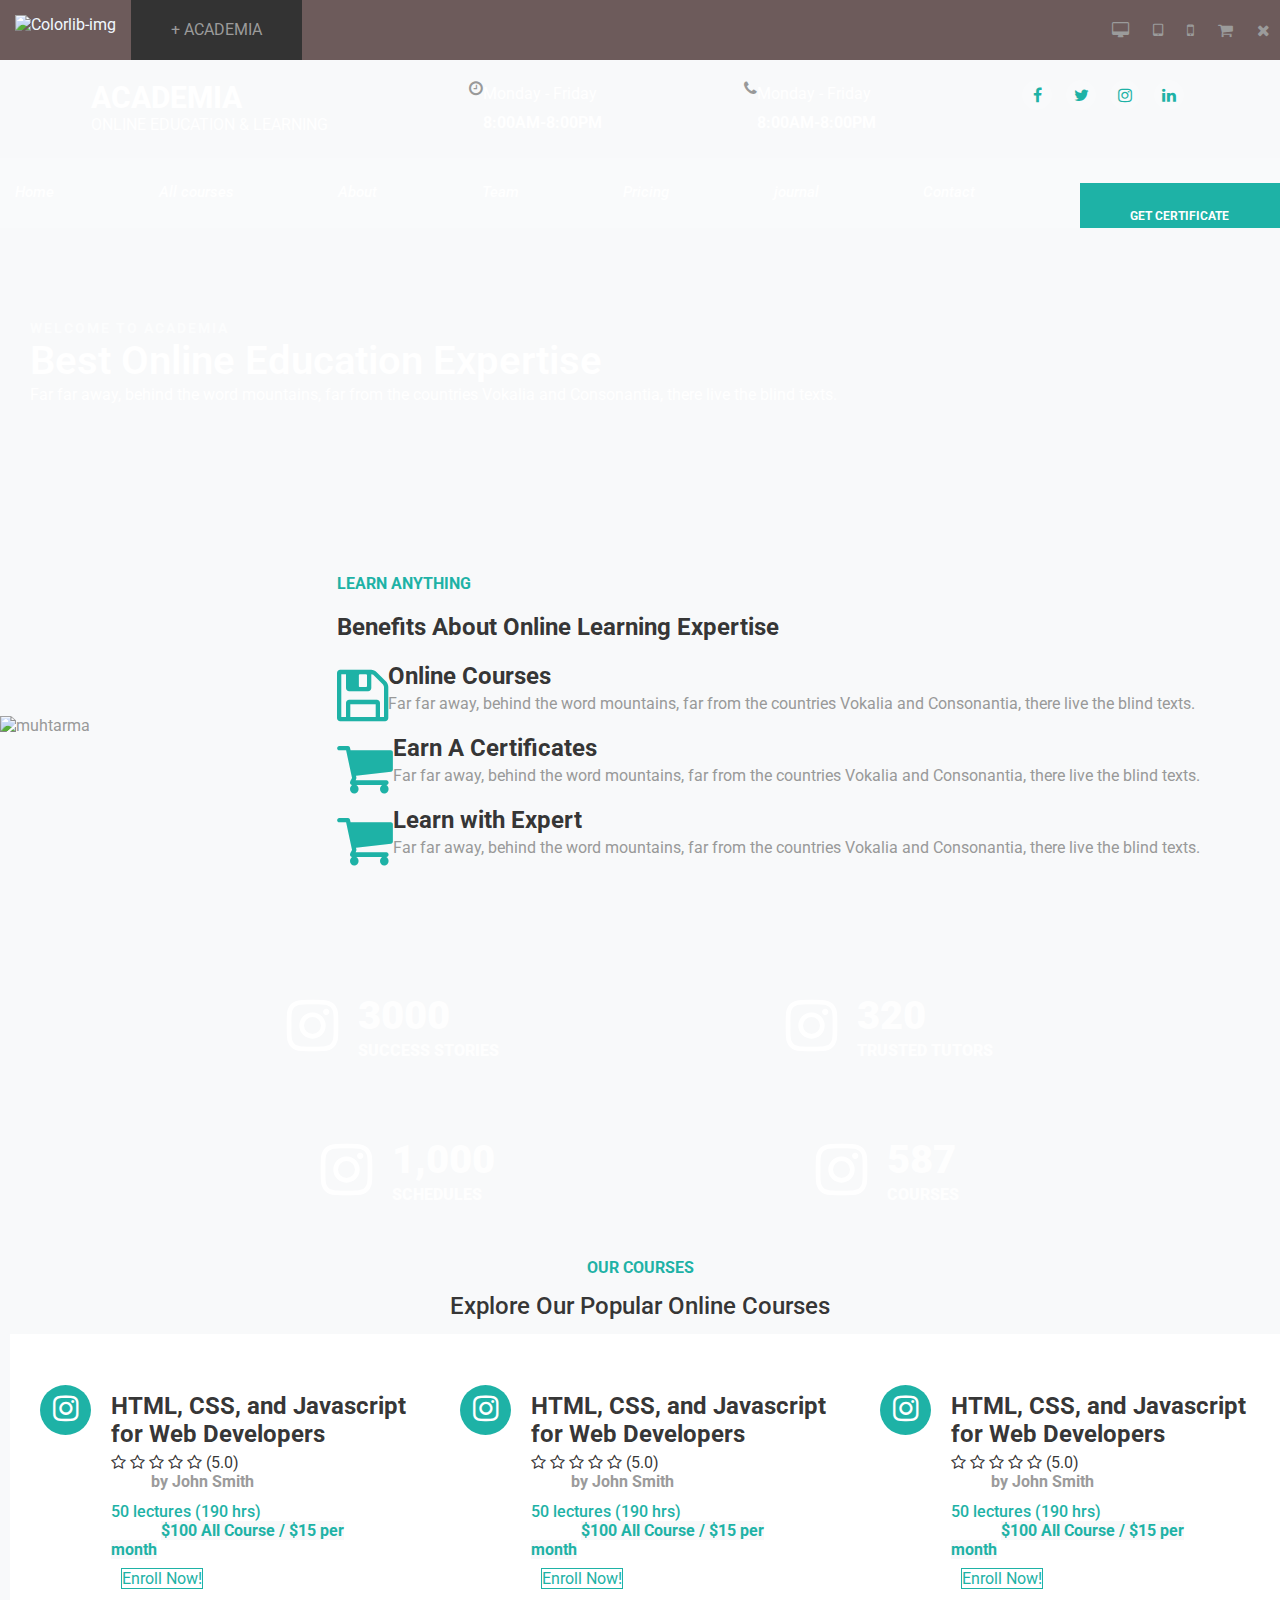
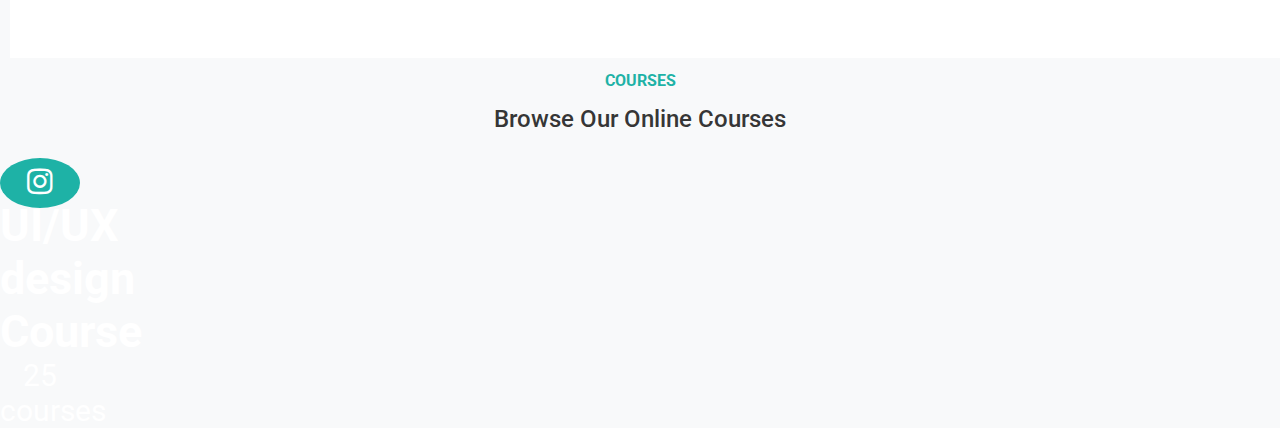
==== commit d6f65dae: "..." ====
--- a/academia_website/index.html
+++ b/academia_website/index.html
@@ -243,6 +243,18 @@
                 <p class="lec">
                     <a href="#">50 lectures (190 hrs)</a>
                 </p>
+                <div class="text-center1">
+                    <p class="course-price">
+                        <span>
+                            $100 All Course /  $15 per month
+                        </span>
+                    </p>
+                </div>
+                <div class="custom-button">
+                    <a href="#">
+                        Enroll Now!
+                    </a>
+                </div>
             </div>
         </div>
 
@@ -271,12 +283,42 @@
                 <p class="lec">
                     <a href="#">50 lectures (190 hrs)</a>
                 </p>
+                <div class="text-center1">
+                    <p class="course-price">
+                        <span>
+                            $100 All Course /  $15 per month
+                        </span>
+                    </p>
+                </div>
+                <div class="custom-button">
+                    <a href="#">
+                        Enroll Now!
+                    </a>
+                </div>
             </div>
         </div>
         
         
     </div>
 
+    
+    <div id="col">
+        <span class="subheading">
+            COURSES
+        </span>
+        <h2 class="mb-5">Browse Our Online Courses</h2>
+    </div>
+    <div class="a-flex">
+        <div class="icon">
+            <i class="fa fa-instagram"></i>
+            <h2>
+               UI/UX design Course
+            </h2>
+            
+            <p>25 courses</p>
+        </div>
+       
+
 </body>
 
 </html>--- a/academia_website/style.css
+++ b/academia_website/style.css
@@ -466,6 +466,9 @@
     background: transparent !important;
     color: #1eb2a6 !important;
     text-decoration: none;
-    
-
+}
+
+.custom-button:hover{
+    background-color: #1eb2a6;
+    color: #f8f9fa;
 }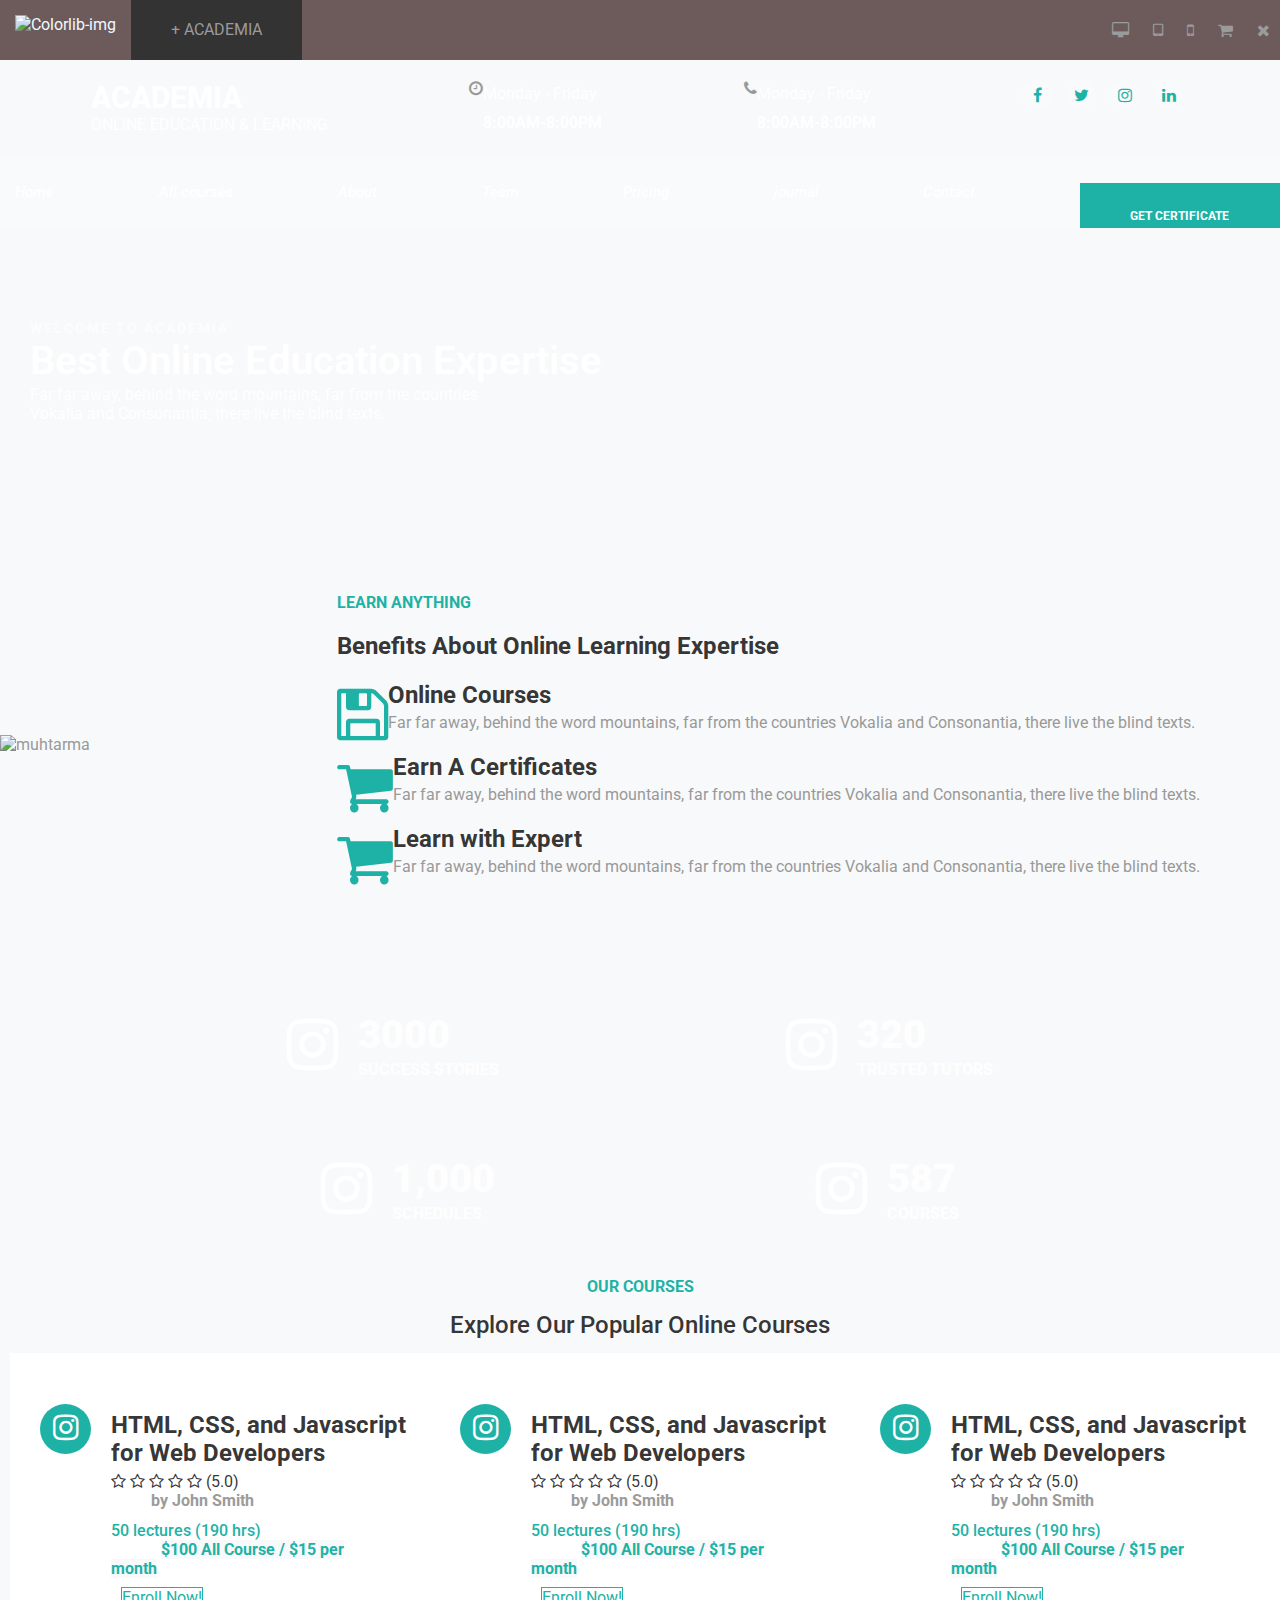
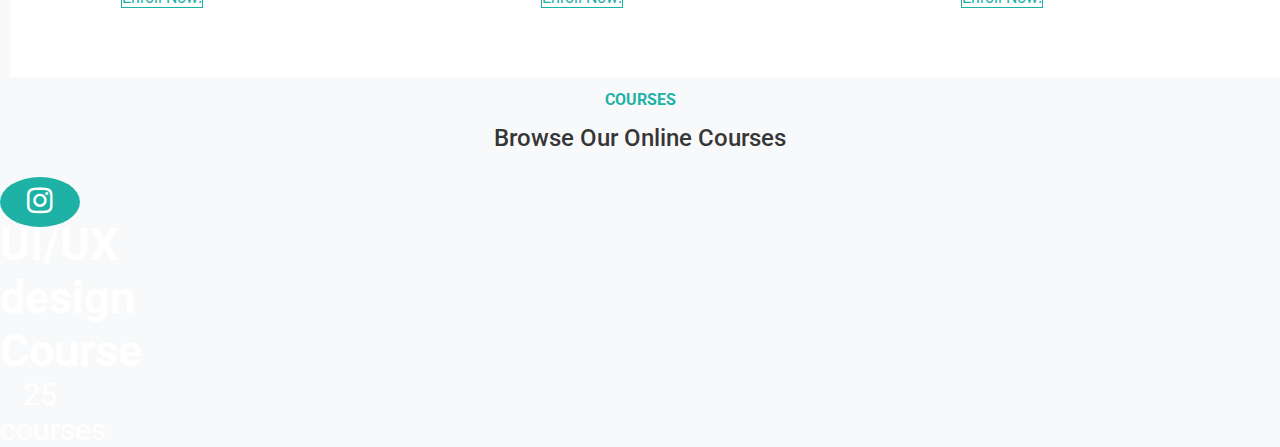
==== commit 29694b5f: "done" ====
--- a/academia_website/index.html
+++ b/academia_website/index.html
@@ -15,6 +15,8 @@
         <div class="first-tab">
             <img src="https://colorlib.com/wp/wp-content/uploads/sites/2/colorlib-logo-top.png.webp" height="30px"
                 width="auto" alt="Colorlib-img">
+
+                <!-- https://preview.colorlib.com/assets/img/logo.png -->
             <div class="second-tab"> <a href="">+ academia</a></div>
         </div>
         <div class="icons">
@@ -72,7 +74,7 @@
         <div class="hero-section">
             <span> WELCOME TO ACADEMIA</span>
             <h1>Best Online Education Expertise</h1>
-            <p>Far far away, behind the word mountains, far from the countries Vokalia and Consonantia, there live the
+            <p>Far far away, behind the word mountains, far from the countries <br>Vokalia and Consonantia, there live the
                 blind texts.</p>
         </div>
     </header>
--- a/academia_website/style.css
+++ b/academia_website/style.css
@@ -471,4 +471,9 @@
 .custom-button:hover{
     background-color: #1eb2a6;
     color: #f8f9fa;
+}
+
+.a-flex .icon
+{
+     
 }